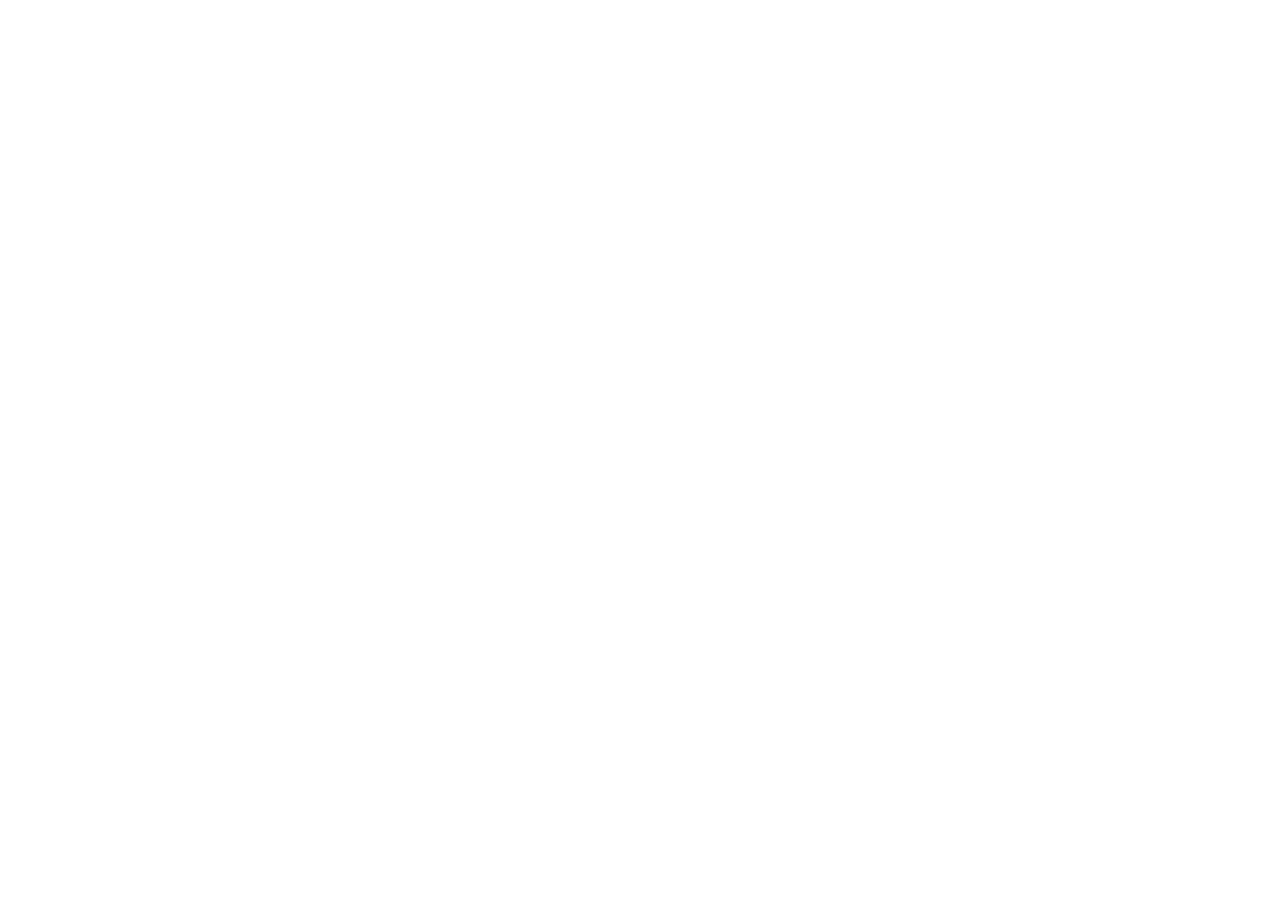
==== public/index.html @ 79bffd2a "Initialize project using Create React App" ====
<!DOCTYPE html>
<html lang="en">
  <head>
    <meta charset="utf-8" />
    <link rel="icon" href="%PUBLIC_URL%/favicon.ico" />
    <meta name="viewport" content="width=device-width, initial-scale=1" />
    <meta name="theme-color" content="#000000" />
    <meta
      name="description"
      content="Web site created using create-react-app"
    />
    <link rel="apple-touch-icon" href="%PUBLIC_URL%/logo192.png" />
    <!--
      manifest.json provides metadata used when your web app is installed on a
      user's mobile device or desktop. See https://developers.google.com/web/fundamentals/web-app-manifest/
    -->
    <link rel="manifest" href="%PUBLIC_URL%/manifest.json" />
    <!--
      Notice the use of %PUBLIC_URL% in the tags above.
      It will be replaced with the URL of the `public` folder during the build.
      Only files inside the `public` folder can be referenced from the HTML.

      Unlike "/favicon.ico" or "favicon.ico", "%PUBLIC_URL%/favicon.ico" will
      work correctly both with client-side routing and a non-root public URL.
      Learn how to configure a non-root public URL by running `npm run build`.
    -->
    <title>React App</title>
  </head>
  <body>
    <noscript>You need to enable JavaScript to run this app.</noscript>
    <div id="root"></div>
    <!--
      This HTML file is a template.
      If you open it directly in the browser, you will see an empty page.

      You can add webfonts, meta tags, or analytics to this file.
      The build step will place the bundled scripts into the <body> tag.

      To begin the development, run `npm start` or `yarn start`.
      To create a production bundle, use `npm run build` or `yarn build`.
    -->
  </body>
</html>
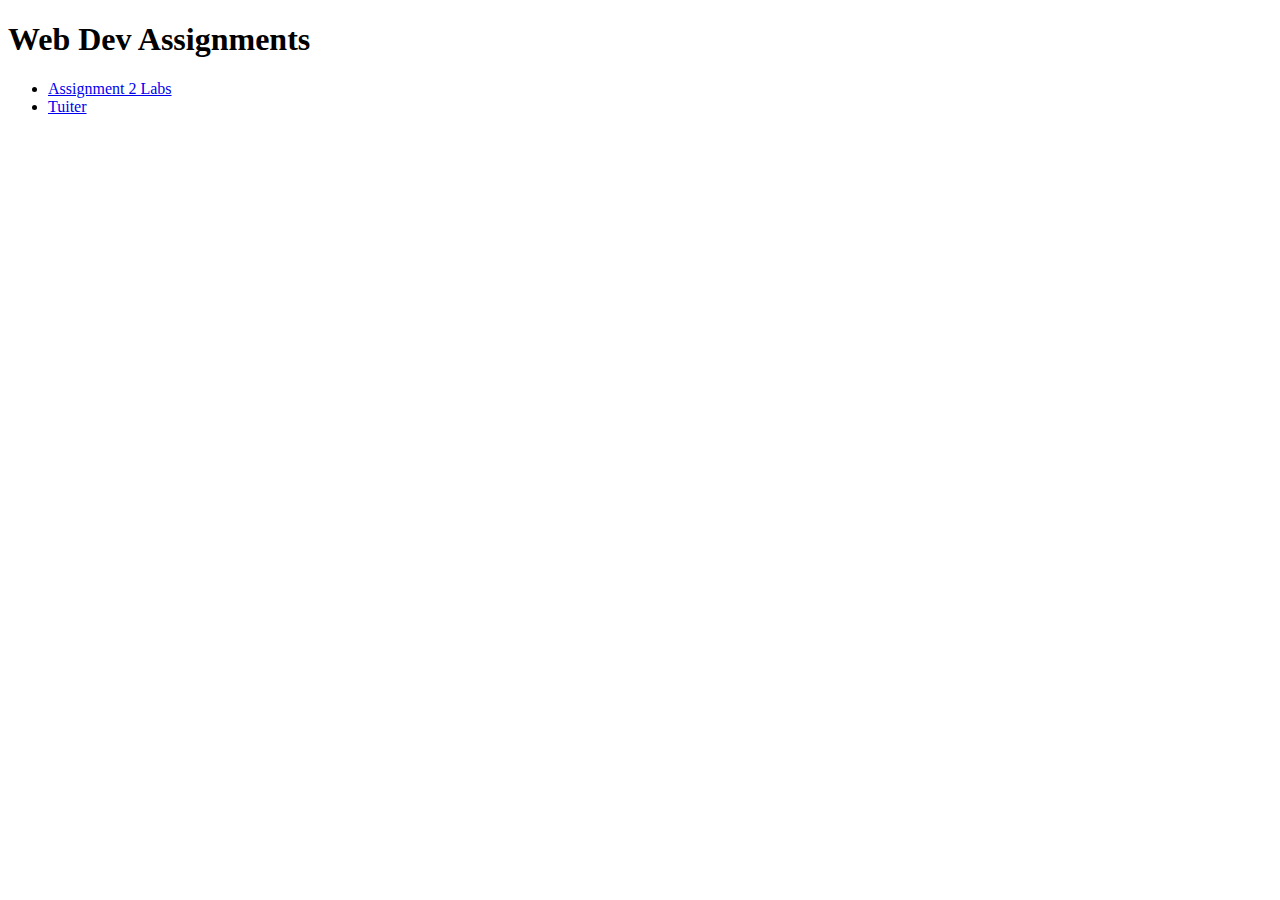
==== commit 8a6809b0: "HW2 Lab" ====
--- a/public/index.html
+++ b/public/index.html
@@ -27,17 +27,10 @@
     <title>React App</title>
   </head>
   <body>
-    <noscript>You need to enable JavaScript to run this app.</noscript>
-    <div id="root"></div>
-    <!--
-      This HTML file is a template.
-      If you open it directly in the browser, you will see an empty page.
-
-      You can add webfonts, meta tags, or analytics to this file.
-      The build step will place the bundled scripts into the <body> tag.
-
-      To begin the development, run `npm start` or `yarn start`.
-      To create a production bundle, use `npm run build` or `yarn build`.
-    -->
+    <h1>Web Dev Assignments</h1>
+    <ul>
+      <li><a href="labs/a2/index.html">Assignment 2 Labs</a></li>
+      <li><a href="tuiter/navigation.html">Tuiter</a></li>
+    </ul>
   </body>
 </html>
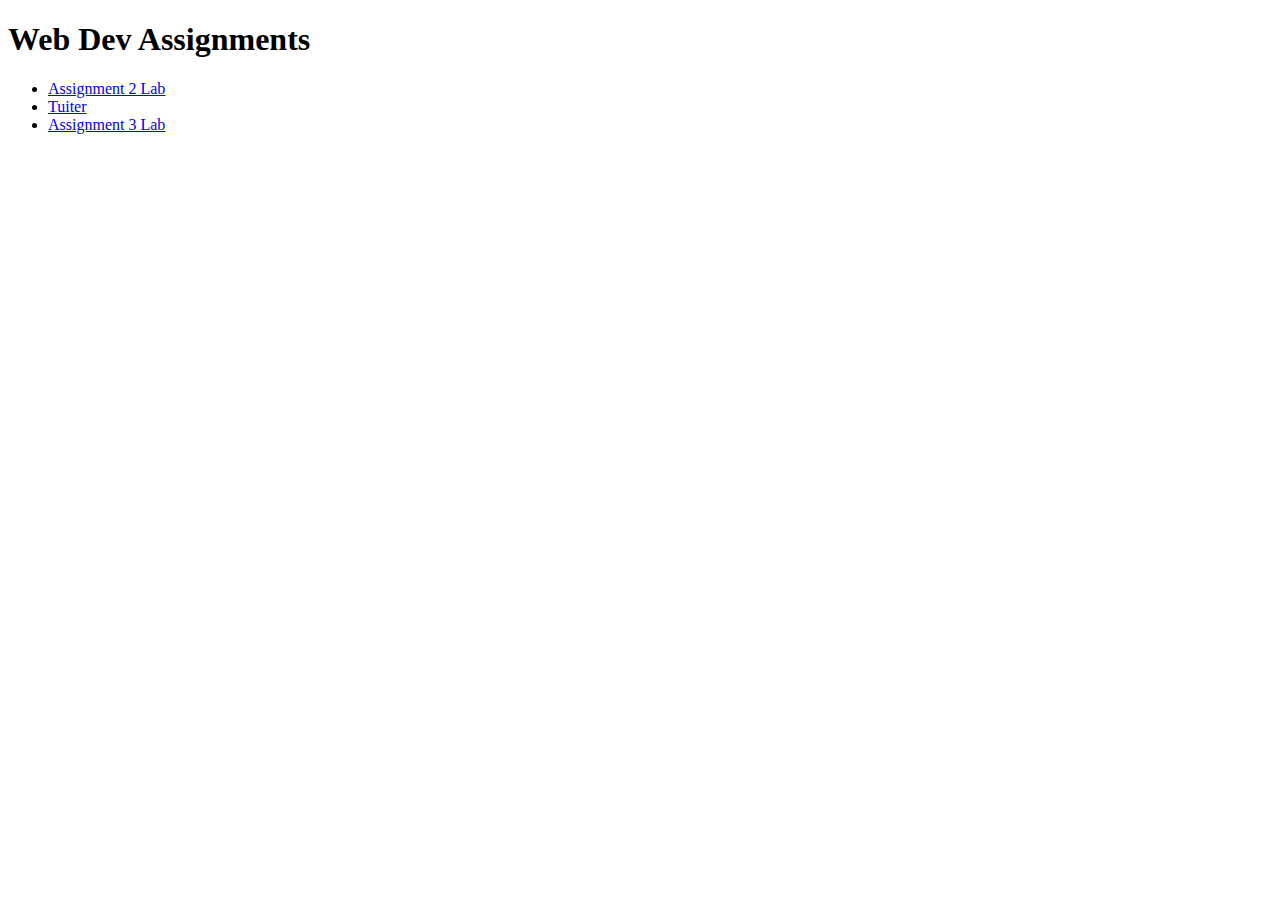
==== commit 837a90d2: "Section 3.1" ====
--- a/public/index.html
+++ b/public/index.html
@@ -29,8 +29,9 @@
   <body>
     <h1>Web Dev Assignments</h1>
     <ul>
-      <li><a href="labs/a2/index.html">Assignment 2 Labs</a></li>
+      <li><a href="labs/a2/index.html">Assignment 2 Lab</a></li>
       <li><a href="tuiter/navigation.html">Tuiter</a></li>
+      <li><a href="labs/a3/index.html">Assignment 3 Lab</a></li>
     </ul>
   </body>
 </html>
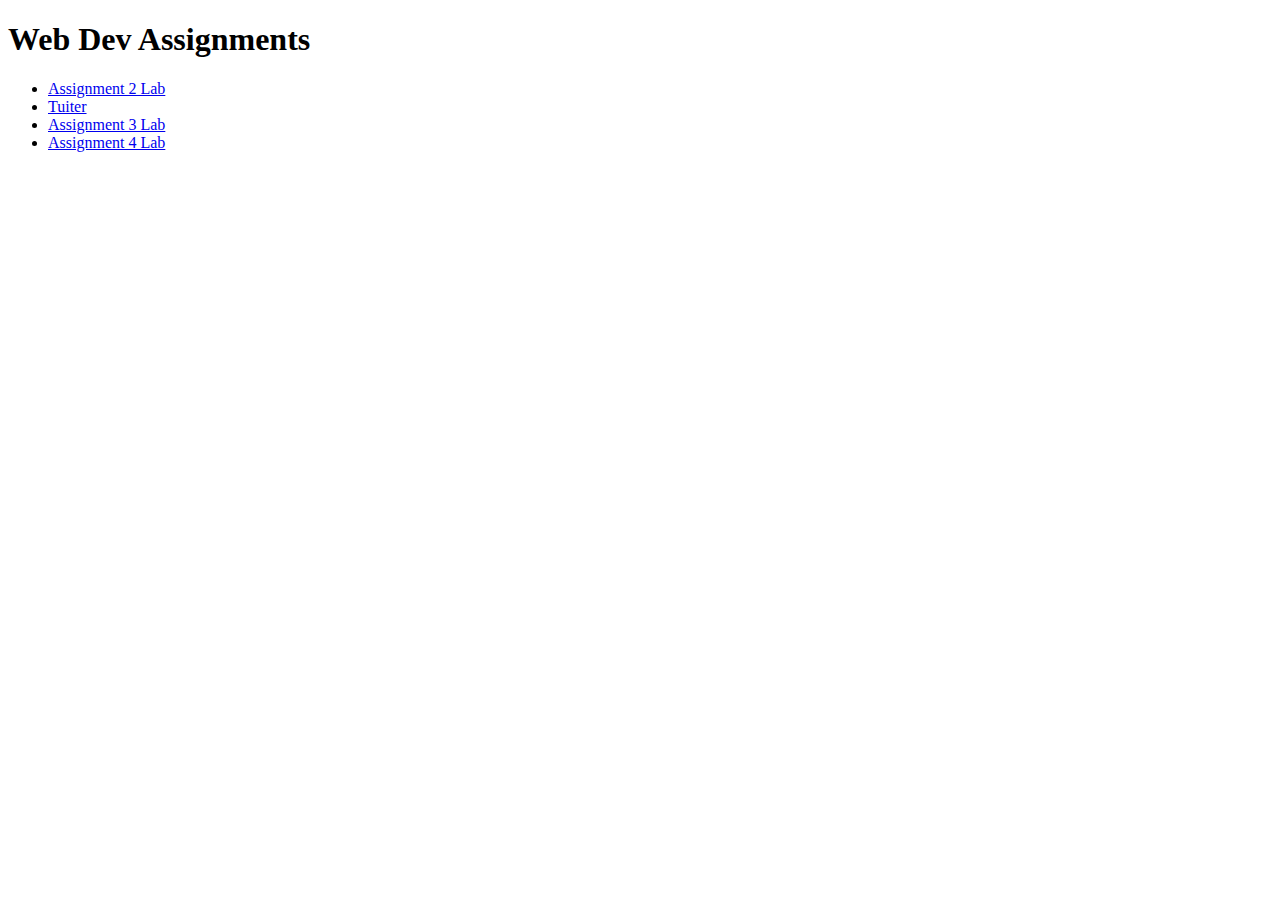
==== commit c7a1c79b: "Complete lab 4" ====
--- a/public/index.html
+++ b/public/index.html
@@ -32,6 +32,7 @@
       <li><a href="labs/a2/index.html">Assignment 2 Lab</a></li>
       <li><a href="tuiter/navigation.html">Tuiter</a></li>
       <li><a href="labs/a3/index.html">Assignment 3 Lab</a></li>
+      <li><a href="labs/a4/index.html">Assignment 4 Lab</a></li>
     </ul>
   </body>
 </html>
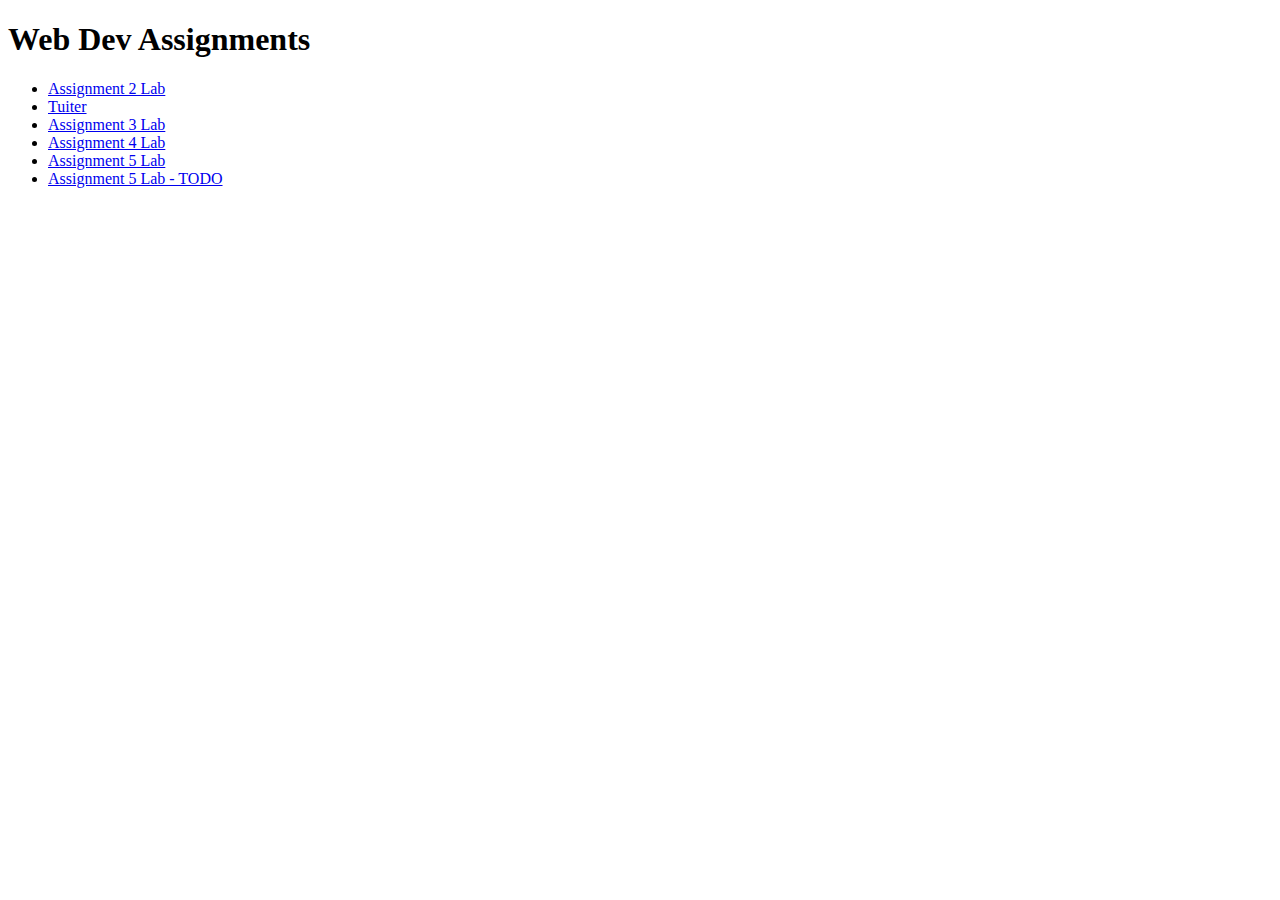
==== commit 69c2eced: "Finish lab" ====
--- a/public/index.html
+++ b/public/index.html
@@ -33,6 +33,8 @@
       <li><a href="tuiter/navigation.html">Tuiter</a></li>
       <li><a href="labs/a3/index.html">Assignment 3 Lab</a></li>
       <li><a href="labs/a4/index.html">Assignment 4 Lab</a></li>
+      <li><a href="labs/a5/index.html">Assignment 5 Lab</a></li>
+      <li><a href="labs/a5/todos/index.html">Assignment 5 Lab - TODO</a></li>
     </ul>
   </body>
 </html>
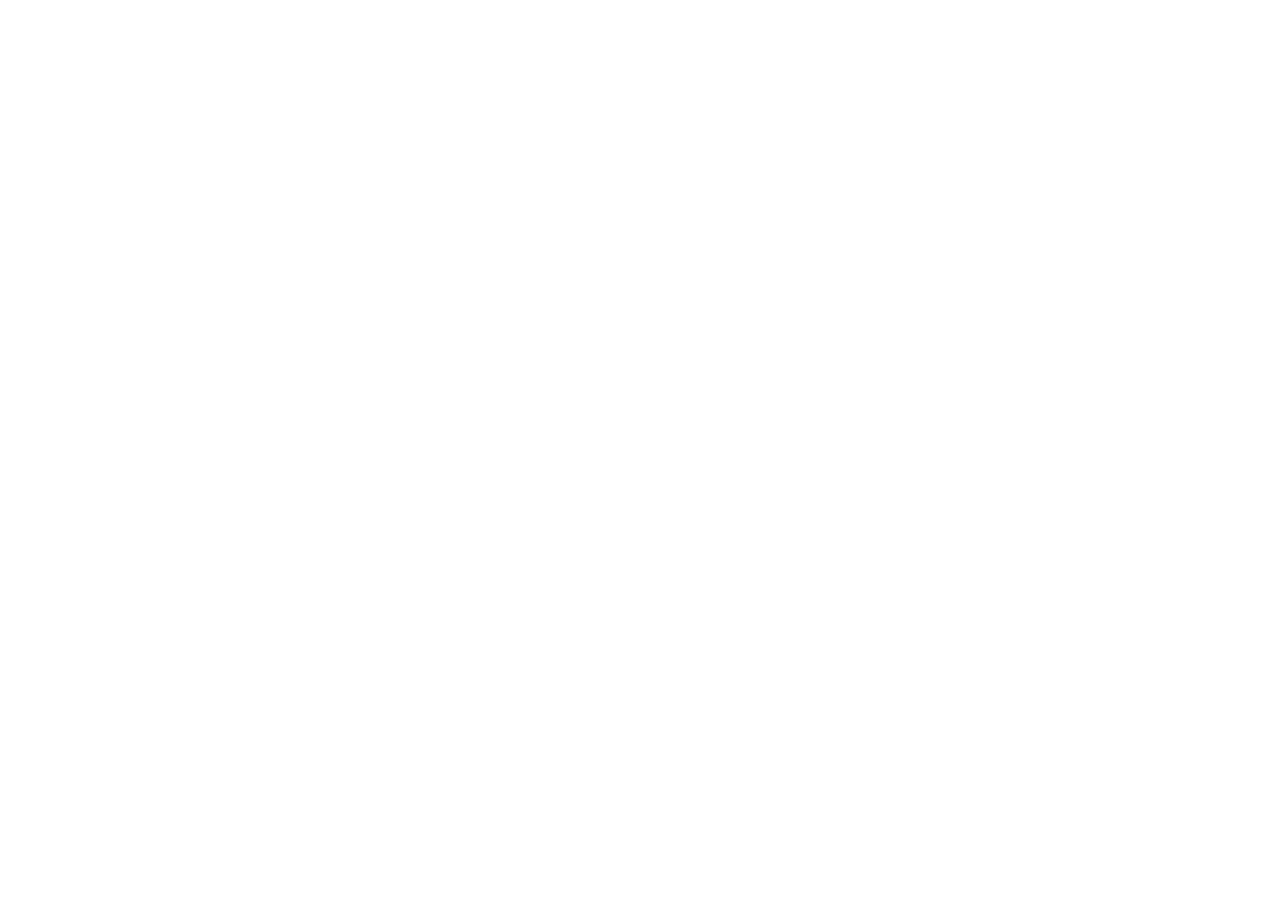
==== commit d1a347a4: "Complete lab 6" ====
--- a/public/index.html
+++ b/public/index.html
@@ -27,14 +27,6 @@
     <title>React App</title>
   </head>
   <body>
-    <h1>Web Dev Assignments</h1>
-    <ul>
-      <li><a href="labs/a2/index.html">Assignment 2 Lab</a></li>
-      <li><a href="tuiter/navigation.html">Tuiter</a></li>
-      <li><a href="labs/a3/index.html">Assignment 3 Lab</a></li>
-      <li><a href="labs/a4/index.html">Assignment 4 Lab</a></li>
-      <li><a href="labs/a5/index.html">Assignment 5 Lab</a></li>
-      <li><a href="labs/a5/todos/index.html">Assignment 5 Lab - TODO</a></li>
-    </ul>
+    <div id="root"></div>
   </body>
 </html>
